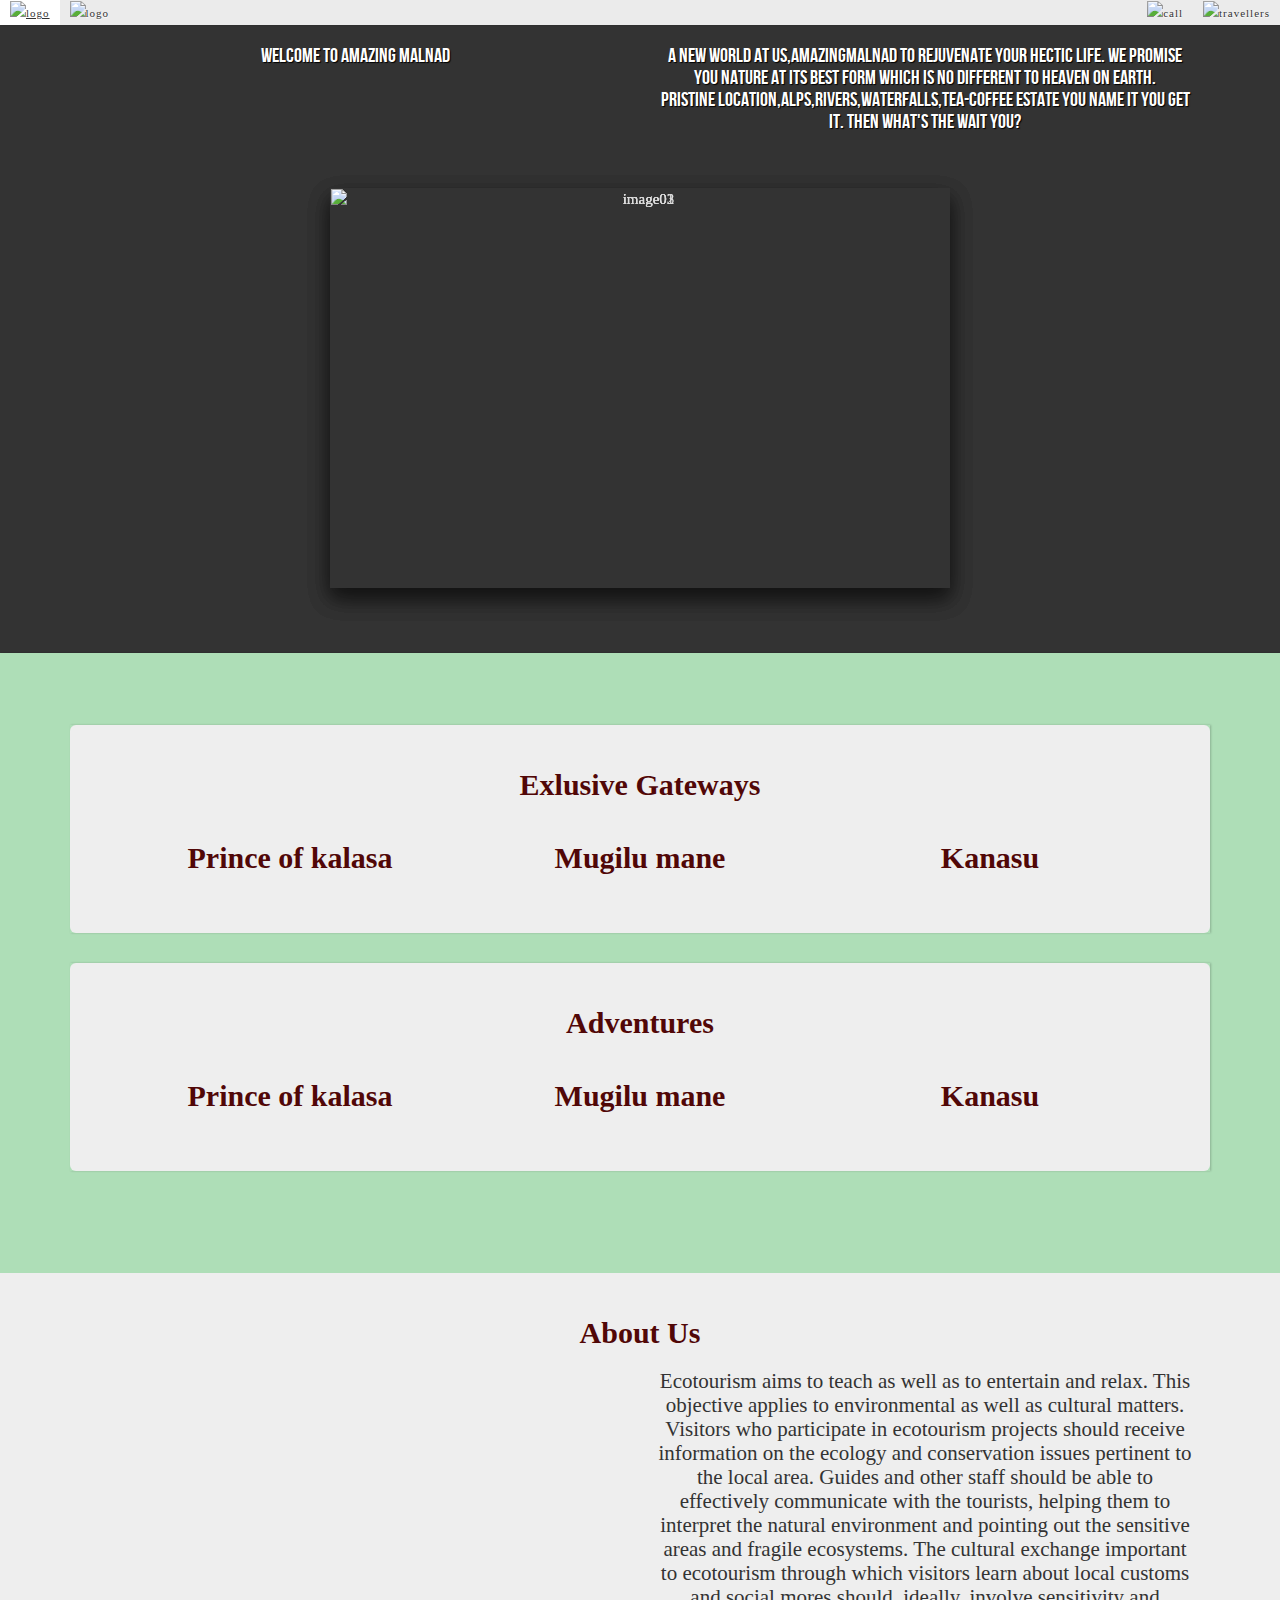
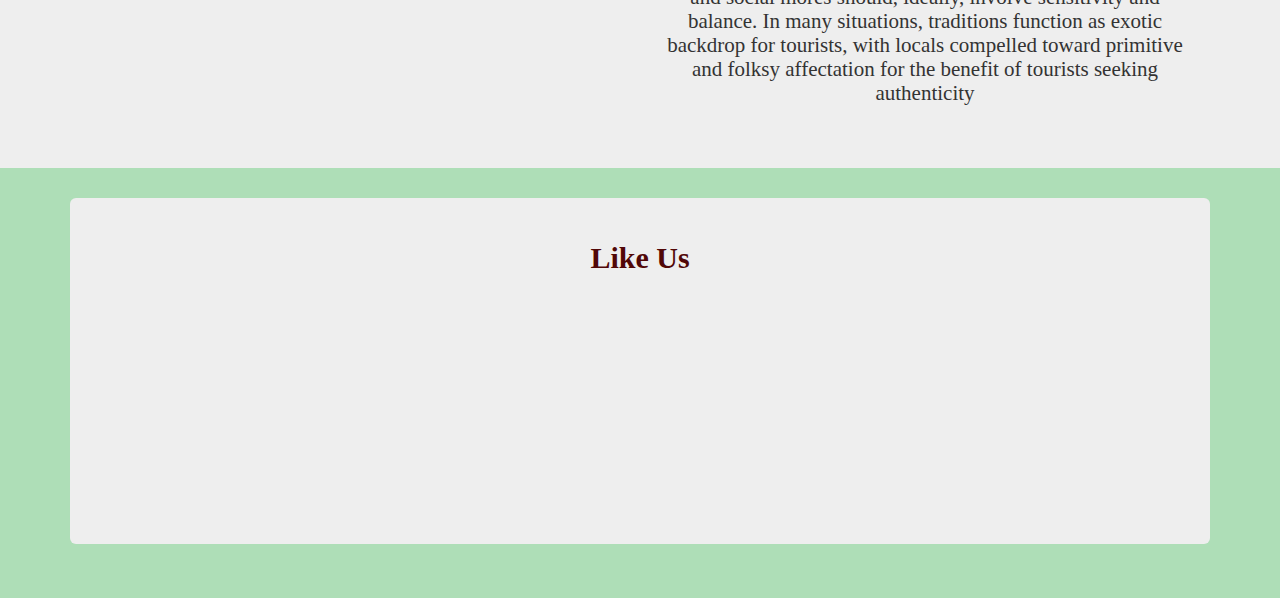
==== index.html @ c1d5c738 "Amazing Malnad 2.2" ====
<!DOCTYPE html>
<html lang="en">

<head>
	<meta charset="UTF-8" />
	<meta http-equiv="X-UA-Compatible" content="IE=edge,chrome=1">
	<title>3D Gallery with CSS3 and jQuery</title>
	<meta name="viewport" content="width=device-width, initial-scale=1.0">
	<meta name="description" content="3D Gallery with CSS3 and jQuery" />
	<meta name="keywords" content="3d, gallery, jquery, css3, auto, slideshow, navigate, mouse scroll, perspective" />
	<meta name="author" content="Codrops" />
	<script type="text/javascript" src="http://ajax.googleapis.com/ajax/libs/jquery/1.7.1/jquery.min.js"></script>
	<link href="css/bootstrap.min.css" rel="stylesheet">
	<link href="css/bootstrap.css" rel="stylesheet">
	<link rel="stylesheet" type="text/css" href="//fonts.googleapis.com/css?family=Pacifico" />
	<link href="css/agency1.css" rel="stylesheet">
	<link rel="shortcut icon" href="../favicon.ico">
	<link rel="stylesheet" type="text/css" href="css/demo.css" />
	<link rel="stylesheet" type="text/css" href="css/style.css" />
	<script type="text/javascript" src="js/modernizr.custom.53451.js"></script>

	<link rel="stylesheet" type="text/css" href="css/yalb.min.css">
	<script type="text/javascript" src="js/yalb.js"></script>

	<script src="js/app.js"></script>

</head>

<body>


	<div class="container1">
		<!-- Codrops top bar -->
		<div class="codrops-top">
			<a href="#"><img src="images/logo.png" alt="logo"></a>
			<a href="#"><img src="images/gateway.png" alt="logo"></a>

			<span class="right">
	   							<a><img src="images/call.png" alt="call"></a>
	   							<a><img src="images/travellers.png" alt="travellers"></a>


	   		                </span>
			<div class="clr"></div>
		</div>
		<!--/ Codrops top bar -->





		<header>
			<div class="container">
				<div class="col-sm-6">
					<h1>Welcome to Amazing malnad</h1>
				</div>
				<div class="col-sm-6 portfolio-item right">

					<h1>a new world at us,amazingmalnad to rejuvenate your hectic life. We promise you nature at its best form which is no different
						to heaven on earth.<br> Pristine location,alps,rivers,waterfalls,tea-coffee estate you name it you get it. Then what's
						the wait you?</h1>
				</div>
			</div>

		</header>

		<section id="dg-container" class="dg-container">
			<div class="dg-wrapper">
				<a href="#"><img src="images/1.png" alt="image01">
					<div>http://www.colazionedamichy.it/</div>
				</a>
				<a href="#"><img src="images/2.png" alt="image02">
					<div>http://www.percivalclo.com/</div>
				</a>
				<a href="#"><img src="images/3.png" alt="image03">
					<div>http://www.wanda.net/fr</div>
				</a>

			</div>
			<!--nav>
					<span class="dg-prev">&lt;</span>
					<span class="dg-next">&gt;</span>
				</nav-->
		</section>
		<br>
		<br>
		<br>

	</div>




	<div class="gateway">

		<br>
		<br>
		<br>
		<div class="container">
			<div class="gateway">
				<div class="jumbotron">
					<div class="h10">Exlusive Gateways</div>
					<div class="row">
						<div class="col-lg-12 text-center">

							<h3 class="section-subheading text-muted"></h3>
						</div>
					</div>
					<br>
					<div class="row">
						<div class="col-md-4 col-sm-6 portfolio-item">
							<a href="falls.html" class="portfolio-link" data-toggle="modal">
								<div class="portfolio-hover">
									<div class="portfolio-hover-content">
										<i class="fa fa-arrow-down fa-3x"></i>
									</div>
								</div>
								<img src="img/portfolio/product.jpg" class="img-responsive" alt="">
							</a>
							<br>
							<div class="portfolio-caption">
								<div class="h11">Prince of kalasa</div>
								<p class="text-muted"></p>
							</div>
						</div>
						<div class="col-md-4 col-sm-6 portfolio-item">
							<a href="#portfolioModal2" class="portfolio-link" data-toggle="modal">
								<div class="portfolio-hover">
									<div class="portfolio-hover-content">
										<i class="fa fa-arrow-down fa-3x"></i>
									</div>
								</div>
								<img src="img/portfolio/event.jpg" class="img-responsive" alt="">
							</a>
							<br>
							<div class="portfolio-caption">
								<div class="h11">Mugilu mane</div>
								<p class="text-muted"></p>

							</div>
						</div>
						<div class="col-md-4 col-sm-6 portfolio-item">
							<a href="#portfolioModal3" class="portfolio-link" data-toggle="modal">
								<div class="portfolio-hover">
									<div class="portfolio-hover-content">
										<i class="fa fa-arrow-down fa-3x"></i>
									</div>
								</div>
								<img src="img/portfolio/homestay.jpg" class="img-responsive" alt="">
							</a>
							<br>
							<div class="portfolio-caption">
								<div class="h11">Kanasu</div>
								<p class="text-muted"></p>

							</div>
						</div>

					</div>
				</div>
			</div>
		</div>









		<div class="container">
			<div class="gateway">
				<div class="jumbotron">
					<div class="h10"> Adventures</div>
					<div class="row">
						<div class="col-lg-12 text-center">

							<h3 class="section-subheading text-muted"></h3>
						</div>
					</div>
					<br>
					<div class="row">
						<div class="col-md-4 col-sm-6 portfolio-item">
							<a href="falls.html" class="portfolio-link" data-toggle="modal">
								<div class="portfolio-hover">
									<div class="portfolio-hover-content">
										<i class="fa fa-arrow-down fa-3x"></i>
									</div>
								</div>
								<img src="img/portfolio/product.jpg" class="img-responsive" alt="">
							</a>
							<br>
							<div class="portfolio-caption">
								<div class="h11">Prince of kalasa</div>
								<p class="text-muted"></p>
							</div>
						</div>
						<div class="col-md-4 col-sm-6 portfolio-item">
							<a href="#portfolioModal2" class="portfolio-link" data-toggle="modal">
								<div class="portfolio-hover">
									<div class="portfolio-hover-content">
										<i class="fa fa-arrow-down fa-3x"></i>
									</div>
								</div>
								<img src="img/portfolio/event.jpg" class="img-responsive" alt="">
							</a>
							<br>
							<div class="portfolio-caption">
								<div class="h11">Mugilu mane</div>
								<p class="text-muted"></p>

							</div>
						</div>
						<div class="col-md-4 col-sm-6 portfolio-item">
							<a href="#portfolioModal3" class="portfolio-link" data-toggle="modal">
								<div class="portfolio-hover">
									<div class="portfolio-hover-content">
										<i class="fa fa-arrow-down fa-3x"></i>
									</div>
								</div>
								<img src="img/portfolio/homestay.jpg" class="img-responsive" alt="">
							</a>
							<br>
							<div class="portfolio-caption">
								<div class="h11">Kanasu</div>
								<p class="text-muted"></p>

							</div>
						</div>

					</div>
				</div>
			</div>
		</div>








		<br>
		<br>
		<br>




		<div class="jumbotron">
			<div class="container">
				<div class="h10">About Us
				</div>
				<div class="col-sm-6">

					<br>
					<iframe width="560" height="315" src="https://www.youtube.com/embed/oPLtS3cvOeE" frameborder="0" allowfullscreen></iframe>
				</div>
				<div class="col-sm-6">

					<br>
					<p> Ecotourism aims to teach as well as to entertain and relax. This objective applies to environmental as well as cultural
						matters. Visitors who participate in ecotourism projects should receive information on the ecology and conservation
						issues pertinent to the local area. Guides and other staff should be able to effectively communicate with the tourists,
						helping them to interpret the natural environment and pointing out the sensitive areas and fragile ecosystems. The
						cultural exchange important to ecotourism through which visitors learn about local customs and social mores should,
						ideally, involve sensitivity and balance. In many situations, traditions function as exotic backdrop for tourists,
						with locals compelled toward primitive and folksy affectation for the benefit of tourists seeking authenticity
					</p>
				</div>

			</div>
		</div>





		<div class="container">
			<div class="jumbotron">
				<div class="container">
					<div class="h10">Like Us
					</div>

					<br>
					<div class="container">
						<div class="col-sm-6">
							<iframe src="https://www.facebook.com/plugins/page.php?href=https%3A%2F%2Fwww.facebook.com%2Famazingmalnad%2F&tabs=timeline&width=400px&height=200px&small_header=false&adapt_container_width=false&hide_cover=false&show_facepile=false&appId=1713299972237551"
								width="400px" height="200px" style="border:none;overflow:hidden" scrolling="no" frameborder="0" allowTransparency="true"></iframe>
						</div>
						<div class="col-sm-6">
							<iframe src="https://www.facebook.com/plugins/page.php?href=https%3A%2F%2Fwww.facebook.com%2Fprinceofkalasa%2F&tabs=timeline&width=400px&height=200px&small_header=false&adapt_container_width=false&hide_cover=false&show_facepile=false&appId=1713299972237551"
								width="400px" height="200px" style="border:none;overflow:hidden" scrolling="no" frameborder="0" allowTransparency="true"></iframe>
						</div>
					</div>
				</div>

			</div>
		</div>


		<br>









	</div>
	</div>

	<script type="text/javascript" src="js/jquery.gallery.js"></script>
	<script type="text/javascript">
			$(function() {
				$('#dg-container').gallery({
					autoplay	:	true
				});
			});

		</script/>
    </body>
</html>
---- css/demo.css ----
@font-face {
    font-family: 'BebasNeueRegular';
    src: url('fonts/BebasNeue-webfont.eot');
    src: url('fonts/BebasNeue-webfont.eot?#iefix') format('embedded-opentype'),
         url('fonts/BebasNeue-webfont.woff') format('woff'),
         url('fonts/BebasNeue-webfont.ttf') format('truetype'),
         url('fonts/BebasNeue-webfont.svg#BebasNeueRegular') format('svg');
    font-weight: normal;
    font-style: normal;
}
/* CSS reset */
body,div,dl,dt,dd,ul,ol,li,h1,h2,h3,h4,h5,h6,pre,form,fieldset,input,textarea,p,blockquote,th,td { 
	margin:0;
	padding:0;
}
html,body {
	margin:0;
	padding:0;
}
table {
	border-collapse:collapse;
	border-spacing:0;
}
fieldset,img { 
	border:0;
}
address,caption,cite,code,dfn,th,var {
	font-style:normal;
	font-weight:normal;
}
ol,ul {
	list-style:none;
}
caption,th {
	text-align:left;
}
h1,h3,h4,h5,h6 {
	font-size: 25px;
	font-color: white;
	font-style: normal;
	font-weight: normal;
}
h2 {
        font-size: 16px;
	font-color: white;
	font-style: normal;
	font-weight: normal;
}
q:before,q:after {
	content:'';
}
abbr,acronym { border:0;
}
section, header{
	display: block;
}
/* General Demo Style */
body{
	font-family: Cambria, Palatino, "Palatino Linotype", "Palatino LT STD", Georgia, serif;
	
	font-weight: 400;
	font-size: 15px;
	
	overflow-y: scroll;
}
a{
	color: #ddd;
	text-decoration: none;
}
a:hover{
	color: #fff;
}
.container1{
	width: 100%;
	hight: 100%;
	background: #333 url(../images/bg.1.jpg) repeat top left;
	position: relative;
	text-align: center;
}
.clr{
	clear: both;
}
.container1 > header{
	padding: 20px 30px 10px 30px;
	
	margin-bottom: 40px;
	position: relative;
	display: block;
    text-align: center;
}
.container1 > header h1{
	font-family: "BebasNeueRegular", Arial, sans-serif;
	font-size: 20px;
	position: relative;
	font-weight: 300;
	
	color: rgb(255,255,255);
	text-shadow: 1px 1px 1px rgb(0,0,0);
    padding: 0px 0px 5px 0px;
}
.container1 > header h1 span{
	color: #a0caad;
	text-shadow: 1px 1px 1px rgba(255,255,255,0.4);
}
.container1 > header h2{
	
}
/* Header Style */
.codrops-top{
	line-height: 24px;
	font-size: 11px;
	background: rgba(255, 255, 255, 0.9);
	text-transform: relative;
	z-index: 9999;
	position: relative;
	box-shadow: 1px 0px 2px rgba(0,0,0,0.2);
	-webkit-animation: slideOut 0.5s ease-in-out 0.3s backwards;
}
@-webkit-keyframes slideOut{
	0%{top:-30px; opacity: 0;}
	100%{top:0px; opacity: 1;}
}
.codrops-top a{
	padding: 0px 10px;
	letter-spacing: 1px;
	color: #333;
	text-shadow: 0px 1px 1px #fff;
	display: block;
	float: left;
}
.codrops-top a:hover{
	background: #fff;
}
.codrops-top span.right{
	float: right;
}
.codrops-top span.right a{
	float: left;
	display: block;
}
.codrops-demos{
	text-align:center;
	display: block;
	padding-top: 20px;
}
.codrops-demos a, 
.codrops-demos a.current-demo,
.codrops-demos a.current-demo:hover{
    display: inline-block;
	border: 1px solid #719c7f;
	padding: 4px 10px 3px;
	font-size: 13px;
	line-height: 18px;
	margin: 0px 3px;
	font-weight: 800;
	-webkit-box-shadow: 0px 1px 1px rgba(0,0,0,0.1);
	-moz-box-shadow:0px 1px 1px rgba(0,0,0,0.1);
	box-shadow: 0px 1px 1px rgba(0,0,0,0.1);
	color: #fff;
	text-shadow: 1px 1px 1px rgba(0,0,0,0.9);
	-webkit-border-radius: 5px;
	-moz-border-radius: 5px;
	border-radius: 5px;
	background: #90bd9e;
	background: -moz-linear-gradient(top, #90bd9e 0%, #72a081 100%);
	background: -webkit-gradient(linear, left top, left bottom, color-stop(0%,#90bd9e), color-stop(100%,#72a081));
	background: -webkit-linear-gradient(top, #90bd9e 0%,#72a081 100%);
	background: -o-linear-gradient(top, #90bd9e 0%,#72a081 100%);
	background: -ms-linear-gradient(top, #90bd9e 0%,#72a081 100%);
	background: linear-gradient(top, #90bd9e 0%,#72a081 100%);
}
.codrops-demos a:hover{
	background: #85b995;
}
.codrops-demos a:active{
	-webkit-box-shadow: 0px 1px 1px rgba(255,255,255,0.4);
	-moz-box-shadow:0px 1px 1px rgba(255,255,255,0.4);
	box-shadow: 0px 1px 1px rgba(255,255,255,0.4);
}
.codrops-demos a.current-demo,
.codrops-demos a.current-demo:hover{
	color: #506757;
	text-shadow: 0px 1px 1px rgba(255,255,255,0.3);
}
/* Media Queries */
@media screen and (max-width: 767px) {
	.container > header{
		text-align: center;
	}
	p.codrops-demos {
		position: relative;
		top: auto;
		left: auto;
	}
}

.gateway1{
	line-height: 24px;
	text-align: center;
	font-size: 30px;
	background: rgb(211,211,211);
	text-transform: uppercase;
	z-index: 9999;
	position: relative;
	box-shadow: 1px 0px 2px rgba(0,0,0,0.2);
	-webkit-animation: slideOut 0.5s ease-in-out 0.3s backwards;
}
.box{
margin: auto;
    width: 1000px;
        height: 1000px;
        margin: 100px;
       
        background-color: rgb(255, 255, 255);
    box-shadow: 5px 5px 5px #888888;
}
---- css/style.css ----
.dg-container{
	width: 100%;
	height: 100%;
	position: relative;
}
.dg-wrapper{
	width: 620px;
	height: 400px;
	margin: 0 auto;
	position: relative;
	-webkit-transform-style: preserve-3d;
	-moz-transform-style: preserve-3d;
	-o-transform-style: preserve-3d;
	-ms-transform-style: preserve-3d;
	transform-style: preserve-3d;
	-webkit-perspective: 1000px;
	-moz-perspective: 1000px;
	-o-perspective: 1000px;
	-ms-perspective: 1000px;
	perspective: 1000px;
}
.dg-wrapper a{
	width: 620px;
	height: 400px;
	display: block;
	position: absolute;
	left: 0;
	top: 0;
	background: transparent url(../images/browser.png) no-repeat top left;
	box-shadow: 0px 10px 20px rgba(0,0,0,0.3);
}
.dg-wrapper a.dg-transition{
	-webkit-transition: all 0.5s ease-in-out;
	-moz-transition: all 0.5s ease-in-out;
	-o-transition: all 0.5s ease-in-out;
	-ms-transition: all 0.5s ease-in-out;
	transition: all 0.5s ease-in-out;
}
.dg-wrapper a img{
	display: block;
	padding: 1px 0px 0px 1px;
}
.dg-wrapper a div{
	font-style: italic;
	text-align: center;
	line-height: 50px;
	text-shadow: 1px 1px 1px rgba(255,255,255,0.5);
	color: #333;
	font-size: 16px;
	width: 100%;
	bottom: -55px;
	display: none;
	position: absolute;
}
.dg-wrapper a.dg-center div{
	display: block;
}
.dg-container nav{
	width: 58px;
	position: absolute;
	z-index: 1000;
	bottom: 40px;
	left: 50%;
	margin-left: -29px;
}
.dg-container nav span{
	text-indent: -9000px;
	float: left;
	cursor:pointer;
	width: 24px;
	height: 25px;
	opacity: 0.8;
	background: transparent url(../images/arrows.png) no-repeat top left;
}
.dg-container nav span:hover{
	opacity: 1;
}
.dg-container nav span.dg-next{
	background-position: top right;
	margin-left: 10px;
}
.box{
	width: 20px;
	height: 40px;
	margin: 0 auto;
	position: relative;
	-webkit-transform-style: preserve-3d;
	-moz-transform-style: preserve-3d;
	-o-transform-style: preserve-3d;
	-ms-transform-style: preserve-3d;
	transform-style: preserve-3d;
	-webkit-perspective: 1000px;
	-moz-perspective: 1000px;
	-o-perspective: 1000px;
	-ms-perspective: 1000px;
	perspective: 1000px;
}
.btn-xl {
    padding: 20px 40px;
    border-color: #fed136;
    border-radius: 3px;
    text-transform: uppercase;
    font-family: Montserrat,"Helvetica Neue",Helvetica,Arial,sans-serif;
    font-size: 18px;
    font-weight: 700;
    color: #fff;
    background-color: #fed136;
}
.myButton {
	-moz-box-shadow: 7px 5px 30px -7px #3dc21b;
	-webkit-box-shadow: 7px 5px 30px -7px #3dc21b;
	box-shadow: 7px 5px 30px -7px #3dc21b;
	background-color:transparent;
	-moz-border-radius:27px;
	-webkit-border-radius:27px;
	border-radius:27px;
	border:3px solid #18ab29;
	display:inline-block;
	cursor:pointer;
	color:#faf2f2;
	font-family:Arial;
	font-size:17px;
	padding:20px 58px;
	text-decoration:none;
	text-shadow:0px 1px 1px #2f6627;
}
.myButton:hover {
	background-color:transparent;
}
.myButton:active {
	position:relative;
	top:1px;
}

.h10{
	font-family: "Impact, Charcoal, sans-serif;
	font-size: 55px;
	position: relative;
	font-weight: 700;
	color: rgb(81, 7, 7);
	}
	
.h11{
	font-family: "Impact, Charcoal, sans-serif;
	font-size: 55px;
	position: relative;
	font-weight: 700;
	color: rgb(81, 7, 7);
	}
.h12{
	font-family: ChunkFive;
	font-size: 24px;
	font-style: normal;
	font-variant: normal;
	font-weight: 500;
	line-height: 26.4px;
}	
	
.box{
	width: 20px;
	height: 40px;
	margin: 0 auto;
	position: relative;
	-webkit-transform-style: preserve-3d;
	-moz-transform-style: preserve-3d;
	-o-transform-style: preserve-3d;
	-ms-transform-style: preserve-3d;
	transform-style: preserve-3d;
	-webkit-perspective: 1000px;
	-moz-perspective: 1000px;
	-o-perspective: 1000px;
	-ms-perspective: 1000px;
	perspective: 1000px;
}
.gateway{
	line-height: 24px;
	text-align: center;
	font-size: 30px;
	background: rgb(174, 222, 183);
	text-transform: relative;
	z-index: 9999;
	position: relative;
	box-shadow: 1px 0px 2px rgba(0,0,0,0.2);
	-webkit-animation: slideOut 0.5s ease-in-out 0.3s backwards;
}
.gateway12{
	line-height: 24px;
	
	font-size: 15px;
	background: rgb(174, 222, 183);
	text-transform: relative;
	z-index: 9999;
	position: relative;
	box-shadow: 1px 0px 2px rgba(0,0,0,0.2);
	-webkit-animation: slideOut 0.5s ease-in-out 0.3s backwards;
}
.footer{
text-align: center;
}
---- css/yalb.min.css ----
body,html{margin:0}.yalb_wrapper{position:fixed;width:100%;height:100%;top:0;background:rgba(0,0,0,.5);z-index:10000;opacity:1;transition:opacity .4s}.yalb{margin:0 auto;border:5px solid #fff;border:5px solid rgba(255,255,255,.8);box-shadow:0 0 5px rgba(0,0,0,.8);width:325px;height:37px;position:relative;bottom:-35%;background:#fff;border-radius:5px;overflow:hidden;font-family:Arial;transition:width .4s,height .4s,bottom .4s}.yalb span.close,.yalb span.next,.yalb span.prev{text-decoration:none;color:#000;line-height:100%;transition:text-shadow .1s .02s ease-In,opacity .1s ease-In;display:block;cursor:pointer}.yalb span.next,.yalb span.prev{font-size:35px;z-index:3;position:relative;bottom:-20%;margin-top:-17px;top:20%}.yalb span.prev{background:#fff;background:linear-gradient(to right,#fff 0,rgba(255,255,255,0)) 100%;left:-1px;float:left;padding:10px 15px 10px 20px;border-radius:0 5px 5px 0}.yalb span.next{background:#fff;background:linear-gradient(to left,#fff 0,rgba(255,255,255,0)) 100%;right:-1px;float:right;padding:10px 20px 10px 15px;border-radius:5px 0 0 5px}.yalb span.close:hover,.yalb span.next:hover,.yalb span.prev:hover{text-shadow:0 0 3px #000}.yalb span.prev:before{content:'\21DA'}.yalb span.next:before{content:'\21DB'}.yalb span.close{background:#fff;z-index:4;position:absolute;border-radius:0 0 0 5px;padding:10px;top:0;right:0;font-size:20px;opacity:0}.yalb:hover span.close,.yalb:hover span.next,.yalb:hover span.prev{opacity:1}.yalb span.close:before{content:'\2716'}.yalb strong.error{position:absolute;width:100%;display:block;z-index:1;top:20%;text-align:center;margin-top:-2px;box-sizing:border-box;padding:0 48px;opacity:1;transition:opacity .4s}.yalb strong.error:before{content:'Image could not be loaded'}.yalb img.image{height:100%;width:100%;display:block;position:absolute;z-index:1;top:0;left:0;opacity:1;transition:opacity .4s}.yalb span.loader{position:absolute;margin:0 auto -14px -10px;z-index:2;bottom:50%;left:50%;display:block;border:3px solid rgba(200,200,200,.8);animation:loading 1.1s infinite linear;height:20px;width:20px;border-radius:50%}@keyframes loading{50%{height:10px;width:10px;margin-bottom:-7px;margin-left:-5px}}.yalb_wrapper .fadeOut,.yalb_wrapper.fadeOut{opacity:0!important}.yalb .hide{display:none!important}
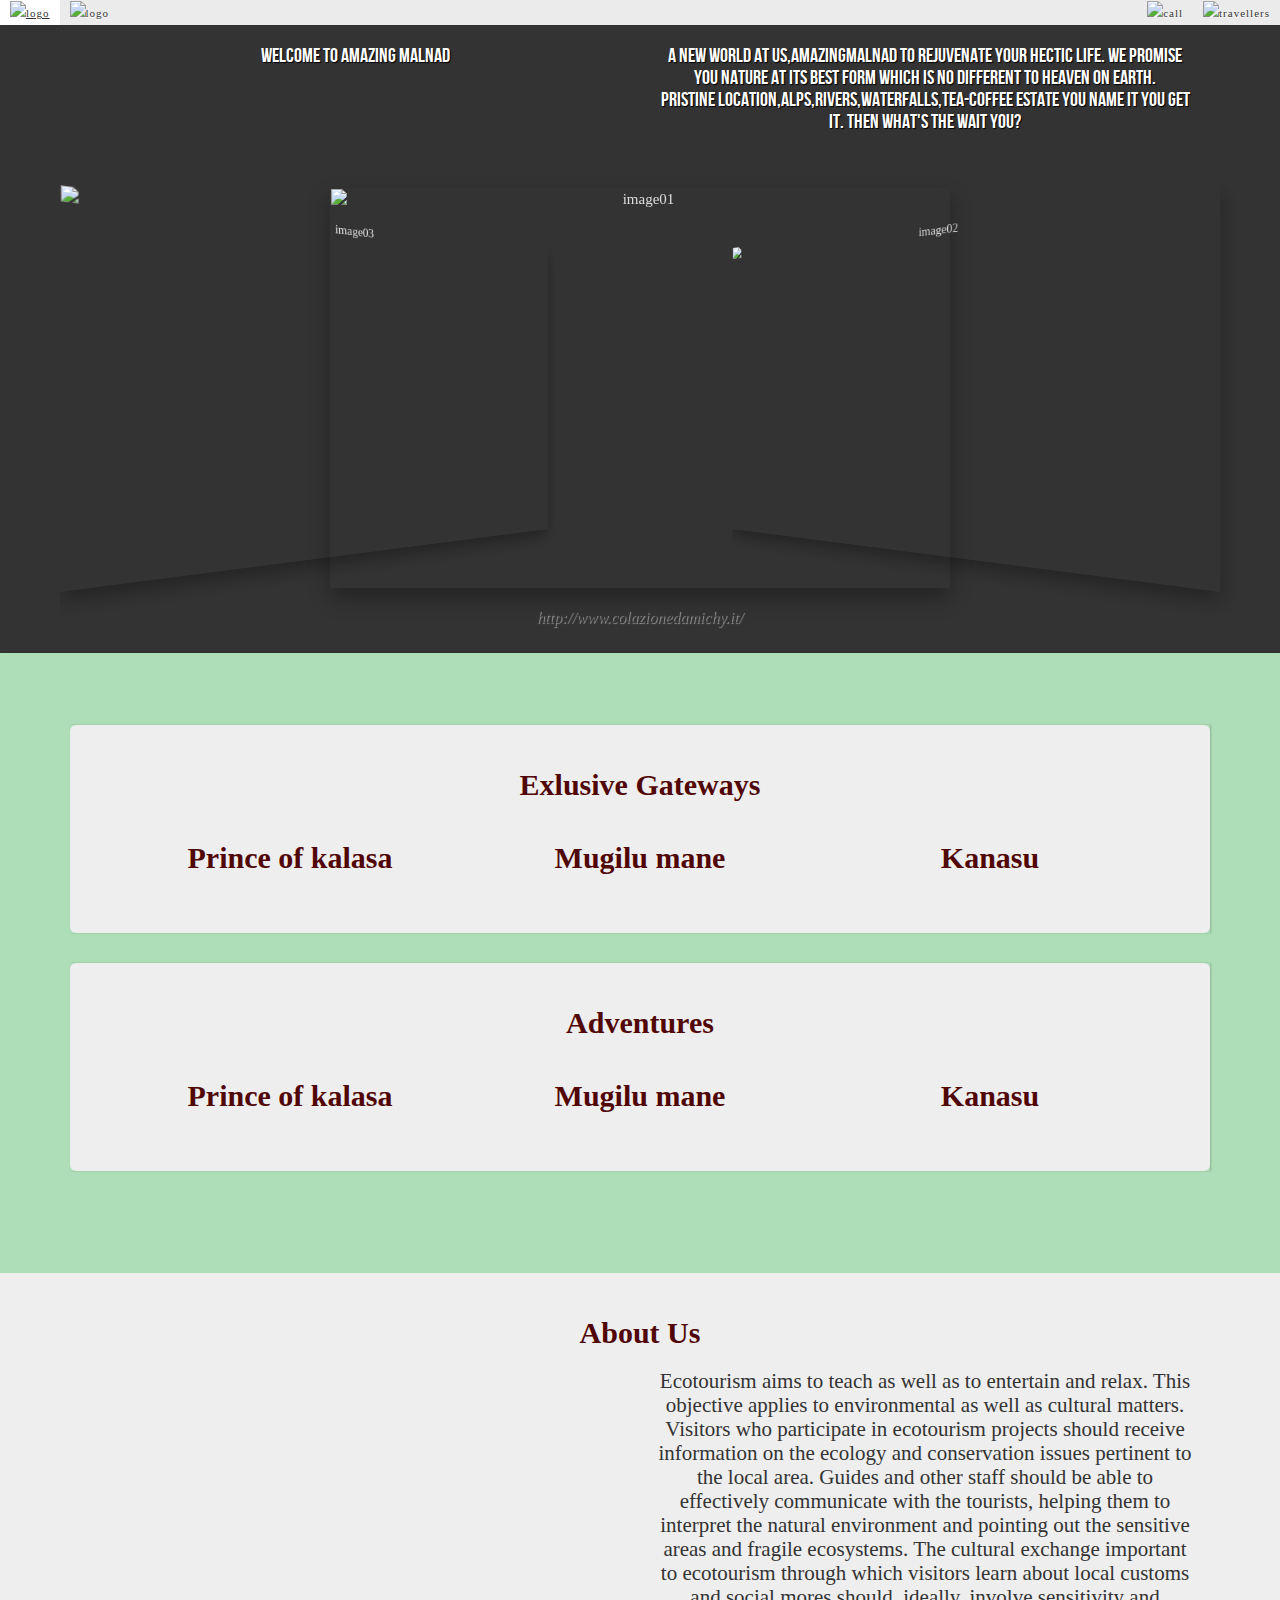
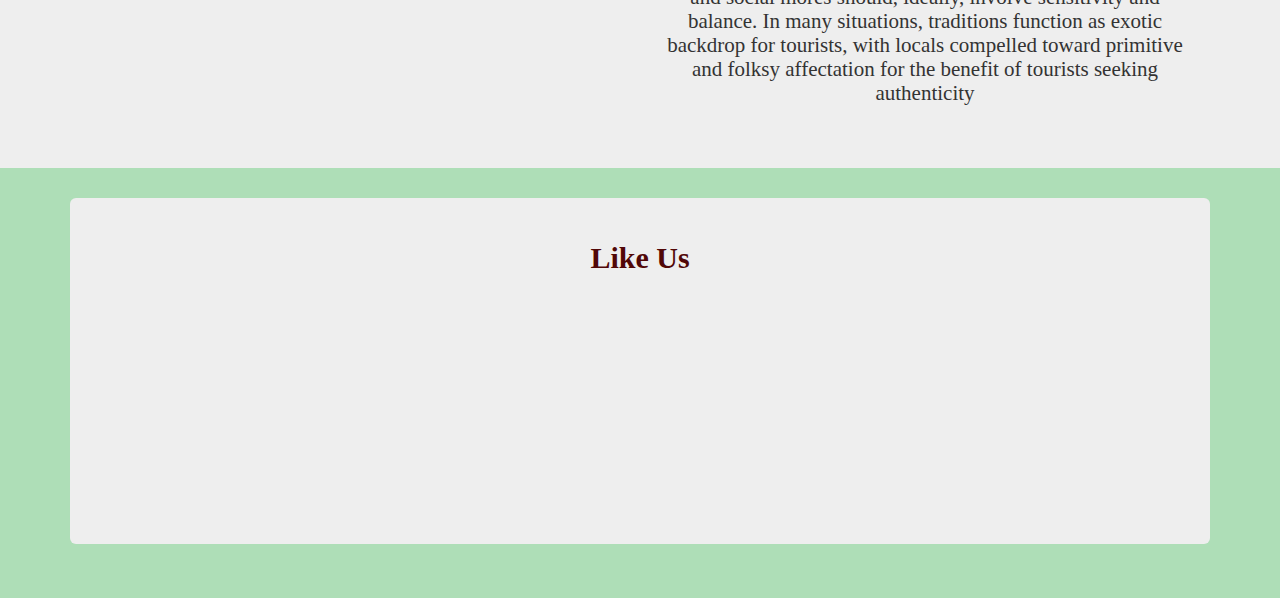
==== commit 3cca0d4d: "Amazin Malnad 2.4" ====
--- a/index.html
+++ b/index.html
@@ -22,6 +22,34 @@
 	<link rel="stylesheet" type="text/css" href="css/yalb.min.css">
 	<script type="text/javascript" src="js/yalb.js"></script>
 
+	<script>
+		$(document).ready(function(){
+			$('img').on('click', function () {
+				var images = [
+					'images/1.jpg',
+					'images/2.jpg',
+					'images/1.jpg',
+					'images/2.jpg',
+					'images/1.jpg',
+				];
+
+				yalb.defaults = {
+					src: 'src',
+					current: 1,
+					'class': 'yalb',
+					loop: true,
+					open: true,
+					width: 0,
+					height: 0
+				};
+
+				yalb(images);
+
+    		});
+
+		});
+	</script
+
 	<script src="js/app.js"></script>
 
 </head>
